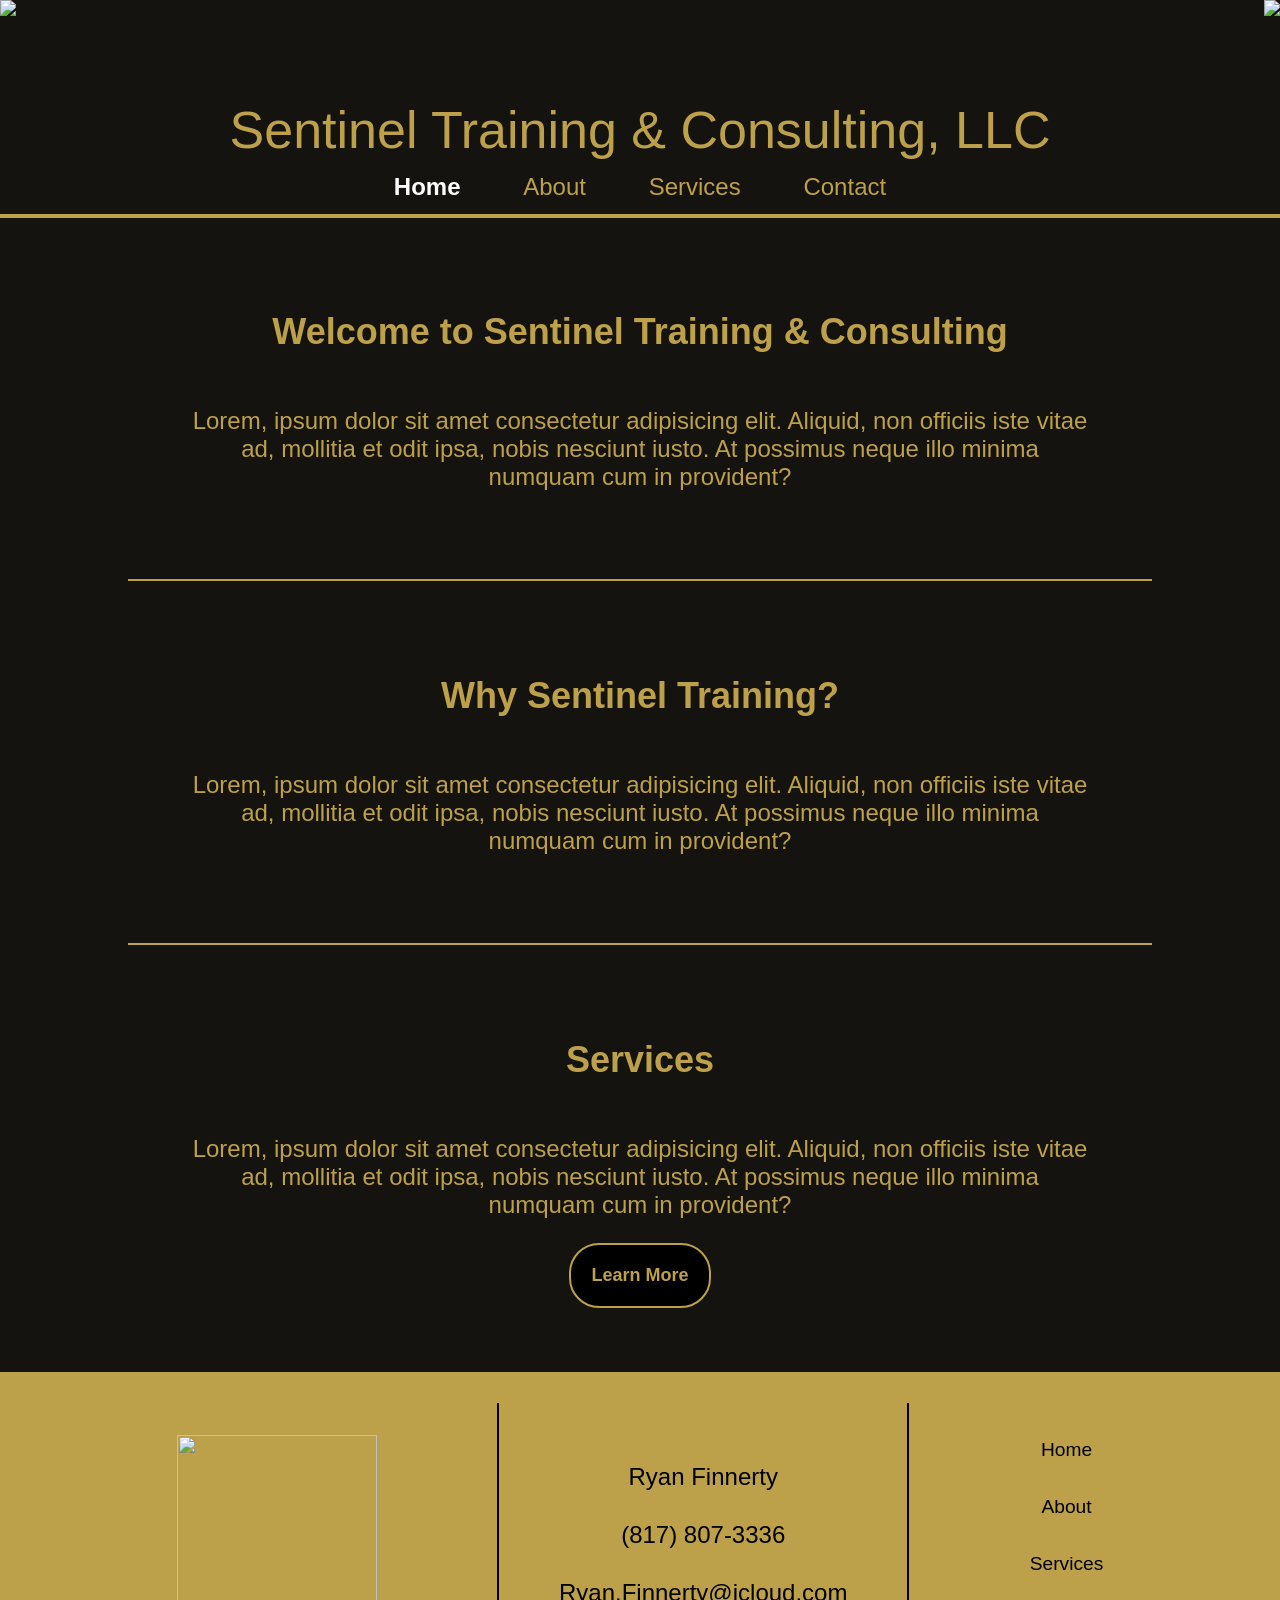
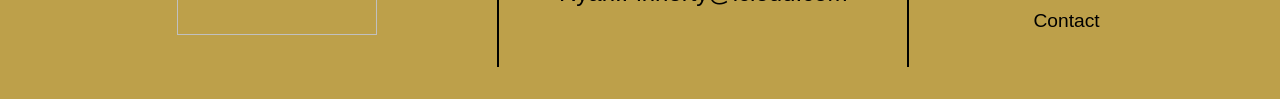
==== index.html @ 79a288c2 "Add files via upload" ====
<!DOCTYPE html>
<html lang="en">
<head>
    <meta charset="UTF-8">
    <meta name="viewport" content="width=device-width, initial-scale=1.0">
    <title>Sentinel Training & Consulting</title>
    <link rel="stylesheet" href="styles.css">

    <link rel="preconnect" href="https://fonts.googleapis.com">
    <link rel="preconnect" href="https://fonts.gstatic.com" crossorigin>
    <link href="https://fonts.googleapis.com" rel="stylesheet">
</head>
<body>
    <header>
        <div class="header-logo">
            <img src="Images/image0-removebg-preview.png" class="logo-img"  >
            <img src="Images/image0-removebg-preview(2).png" class="logo-img" >
        </div>

        <div class="titleAndLinks">
            <!-- Title of compnay on header -->
            <!-- <h1 class="companyName">Sentinel Training & Consulting, LLC</h1> -->
            <div class ="companyName">Sentinel Training & Consulting, LLC</div>

       
            <!-- links on header to each page on site -->
            <div class="header-links">
                <a href="index.html" style="color: white; font-weight: bold;">Home</a>
                <a href="About.html">About</a>
                <a href="Services.html">Services</a>
                
                <a href="Contact.html">Contact</a>
            </div>
        </div>
    </header>

    <main>
        <div class="bodyContainer">
            <div class="bodyIntro">
                <h2>Welcome to Sentinel Training & Consulting</h2>
                <p>Lorem, ipsum dolor sit amet consectetur adipisicing elit. Aliquid, 
                    non officiis iste vitae ad, mollitia et odit ipsa, nobis nesciunt iusto. At possimus neque illo minima numquam cum in provident?</p>
            </div>

            <div class="bodyTraining">
                <h2>Why Sentinel Training?</h2>
                <p>Lorem, ipsum dolor sit amet consectetur adipisicing elit. Aliquid, 
                    non officiis iste vitae ad, mollitia et odit ipsa, nobis nesciunt iusto. At possimus neque illo minima numquam cum in provident?
                </p>
                <!-- <a href="Services.html"><button class="learnButton">Learn More</button></a> -->
            </div>

            <div class="bodyConsulting">
                 <h2>Services</h2>
                <p>Lorem, ipsum dolor sit amet consectetur adipisicing elit. Aliquid, non officiis iste vitae ad, mollitia et odit ipsa, nobis nesciunt iusto. 
                    At possimus neque illo minima numquam cum in provident?
                </p>
                <a href="Services.html"><button class="learnButton">Learn More</button></a>
            </div>

        </div>
    </main>
  


    <footer>
         <img src="Images/image0-modified.png" style="width: 200px; height: 200px;">
        <div class="leftFooter">
            
            <div class="leftInfo">
                Ryan Finnerty
                <a href="tel:+8178073336" >(817) 807-3336</a>
                <a href="mailto:Ryan.Finnerty@icloud.com" target="_blank" rel="noopener noreferrer">Ryan.Finnerty@icloud.com</a>
                 <!-- <a href="mailto:example@email.com" target="_blank" rel="noopener noreferrer">Email Us</a> -->

            </div>
            
            <!-- <img src="Images/cropped_circle_image(1).png" style="width: 100px;"> -->
        </div>

   
            <div class="siteLinks">
                <!-- <h4 style="margin-bottom: 2px;">Site Links</h4> -->
                <a href="index.html" >Home</a>
                <a href="About.html" >About</a>
                <a href="Services.html" >Services</a>
                <a href="Contact.html" >Contact</a>
            </div>
        
    </footer>
</body>
</html>
---- styles.css ----
body {
    display: flex;
    flex-direction: column;
  font-family: 'Inter', sans-serif;
  background-color: rgb(20, 19, 16);
  color: rgb(189, 160, 74);
  /* Ensures the body covers the full viewport height */
  min-height: 100vh; 
  margin: 0;
}

header{
    display: flex;
    flex-direction: column;
    border-bottom: 4px solid rgb(189, 160, 74);
    background-color: rgb(20, 19, 16);
}

.header-logo{
    display: flex;
    /* outline: 2px solid yellow; */
    justify-content: space-between;
}

.logo-img{
    /* outline: 2px solid purple; */
    height: 100px;
}

.titleAndLinks{
    /* outline: 4px solid khaki; */
    display: flex;
    flex-direction: column;
}

.companyName{
    /* outline: 4px solid lime; */
    font-size: 52px;
    /* font-weight: 600; */
    display: flex;
    justify-content: center;
    align-items: flex-start;
}

.header-links{
    /* outline: 2px solid yellow; */
    display: flex;
    justify-content: center;
    gap: 5%;
    font-size: x-large;
    padding: 1%;
    text-decoration: none;
}

a{
    text-decoration: none;
    color:rgb(189, 160, 74);
}

a:hover{
    text-decoration: underline;
    text-underline-offset: 8px;
    color: white;
    /* font-weight: bold; */
}  



/* Services Page */
.servicesContainer{
    outline: 2px solid lime;
    display: flex;
    flex-direction: row;
    justify-content: space-evenly;
    
}

.serviceCard{
    background-color: white;
    width: 40%;
    height: 200px;
}

.servicesText{
    width: 50%;
    padding: 4%;
    display: flex;
    flex-direction: column;
    justify-content: center;
    align-items: flex-start;
    outline: 2px solid yellow;
    font-size: xx-large;
    
}

main{
    flex: 1; /* This makes the main content area grow and fill the space between the header and footer */
}

/* front page of website */
.bodyContainer{
    display: flex;
    flex-direction: column;
    justify-content: center;
    align-items: center;
    /* outline: 2px solid red; */
}

.bodyIntro{
    display: flex;
    flex-direction: column;
    justify-content: center;
    align-items: center;
    /* outline: 2px solid green; */
    width: 70%;
    font-size: x-large;
    text-align: center;
    padding: 5%;
}

.bodyTraining{
    display: flex;
    flex-direction: column;
    justify-content: center;
    align-items: center;
    border-top: 2px solid rgb(189, 160, 74);
    /* outline: 2px solid green; */
    width: 70%;
    font-size: x-large;
    text-align: center;
    padding: 5%;
}

.bodyConsulting{
    display: flex;
    flex-direction: column;
    justify-content: center;
    align-items: center;
    /* outline: 2px solid green; */
    border-top: 2px solid rgb(189, 160, 74);
    width: 70%;
    font-size: x-large;
    text-align: center;
    padding: 5%;
}

.learnButton{
    background-color: black;
    color: rgb(189, 160, 74);
    padding: 20px;
    border-radius: 30px;
    font-size: large;
    border: 2px solid rgb(189, 160, 74);
    font-weight: bold;
}
.learnButton:hover{
    background-color: rgb(189, 160, 74);
    color: rgb(20, 19, 16);
    cursor: pointer;
}

/* footer secition */
footer{
    margin: 0;
    display: flex;
    background-color: rgb(189, 160, 74);
    height: 250px;
    color: black;
    /* outline: 3px solid greenyellow; */
    justify-content: center;
    align-items: center;
    /* margin-top: 600px; */
    padding: 3%;
    gap: 10%;
    font-weight:500;
}
footer a{
    color: black;
}
footer a:hover{
    color:white
}


.leftInfo{
    display: flex;
    flex-direction: column;
    justify-content: center;
    align-items: center;
    /* margin: 10px; */
    gap: 30px;
    font-size: x-large;
    padding: 60px;
    border-right: 2px solid black;
    border-left: 2px solid black;
    /* border: 2px solid red; */
}


.siteLinks{
    display: flex;
    flex-direction: column;
    align-items: center;
    justify-content: center;
    font-size: larger;
    gap: 35px;
}

/* about page */
.aboutContainer{
    /* outline: 3px solid yellow;
    display: flex;
    flex-direction: column;
    
    width: 70%;
    align-items: center;
    justify-content: center; */
    
    /* text-align: center; */

    display: flex;
    flex-direction: column;
    justify-content: center;
    align-items: center;
    /* outline: 2px solid green; */
    width: 70%;
    font-size: x-large;
    text-align: center;
    padding: 5%;
}

.aboutUS{
    /* display: flex; */
    /* outline: 2px solid blue; */
    display: flex;
    flex-direction: column;
    padding: 10px;
}

.aboutBox{
    display: flex;
    /* outline: 2px solid yellow; */
    justify-content: space-between;
    padding: 15px;
}

.aboutHeader{
    text-decoration: underline;
    text-underline-offset: 8px;
}


/* contact page */
.container
{
    display: flex;
    /* outline: 2px solid green; */
    /* flex-direction: column; */
    justify-content: center;
    align-items: center;
    padding: 20px;
    /* width: 70%; */
}

.formContainer{
    /* border: 2px solid yellow; */
    display: flex;
    flex-direction: column;
    width: 40%;
    gap: 20px;
    padding: 20px;
    
}

#fname, #email{
    padding: 10px;
    border-radius: 5px;
    border: none;
    border:2px solid white;
    font-size: larger;
}
#fname:focus, #email:focus{
    border: 2px solid rgb(189, 160, 74);
    outline: none;
}

label{
    font-weight: bold;
    font-size: x-large;
    /* border: 3px solid blue; */
}

.buttonContainer{
    display: flex;
    justify-content: center;
    align-items: center;
    gap: 4%;
}

#subject{

    width: 680px;
    max-width: 680px;
    height: 200px;
    min-height: 50px;
    min-width: 680px;
    /* max-width: 1700px; */
    font-size: x-large;
    padding: 10px;
    border-radius: 5px;
}
#subject:focus{
    border: 2px solid rgb(189, 160, 74);
    outline: none;
}

.submit, .reset{
    background-color: black;
    color: rgb(189, 160, 74);
    padding: 10px;
    border-radius: 30px;
    font-size: large;
    border: 2px solid rgb(189, 160, 74);
    font-weight: bold;
    width: 120px;
}
.submit:hover{
    background-color: rgb(189, 160, 74);
    color: rgb(20, 19, 16);
    cursor: pointer;
}
.reset:hover{
    background-color: red;
    color: white;
    cursor: pointer;
    border-color: red;
}

.contactHeader{
    text-align: center;
}

/* .contactHeader{
    position: relative;
    font-size: 30px;
    z-index: 1;
    overflow: hidden;
    text-align: center;

}
.contactHeader:before, .contactHeader:after{
    position: absolute;
    top: 51%;
    overflow: hidden;
    width: 50%;
    height: 1px;
    content: '\a0';
    background-color: rgb(189, 160, 74);
    width: 100px;
}
.contactHeader::before{
    margin-left: -50%;
    text-align: right;
} */
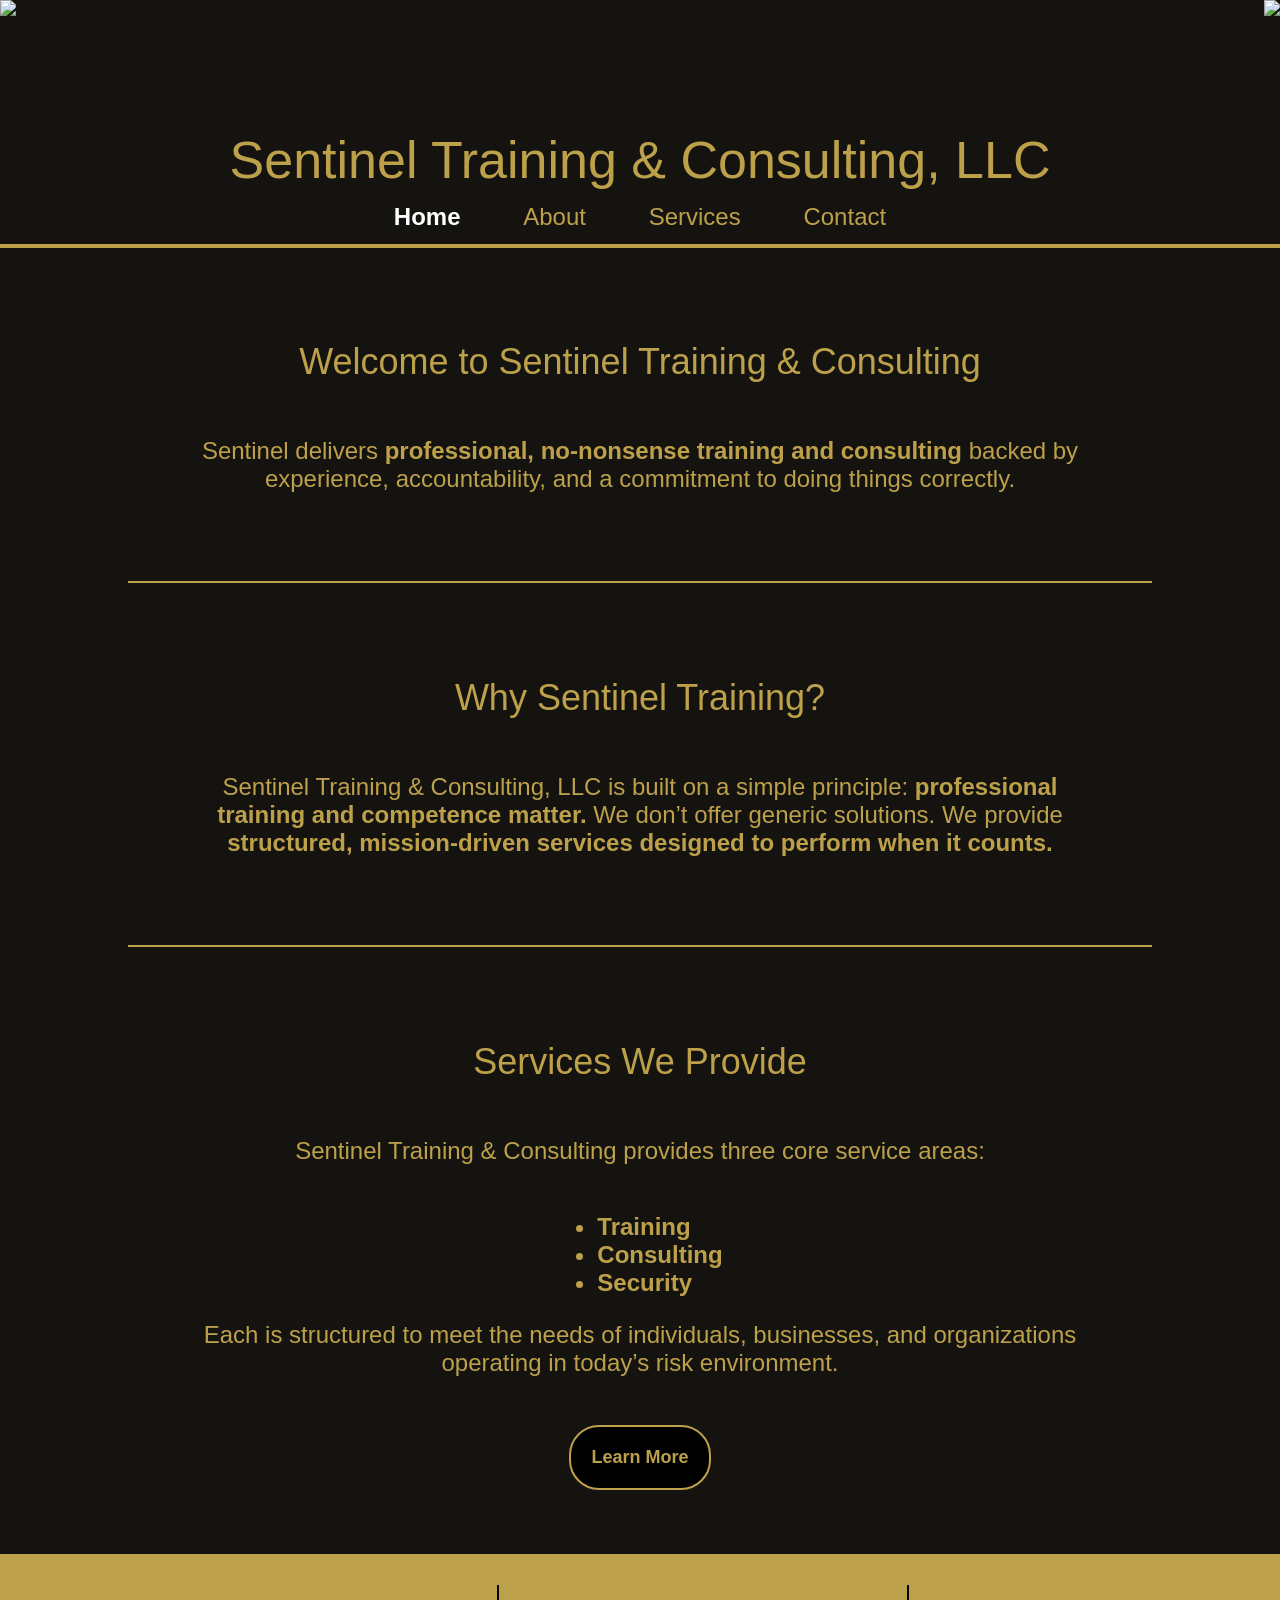
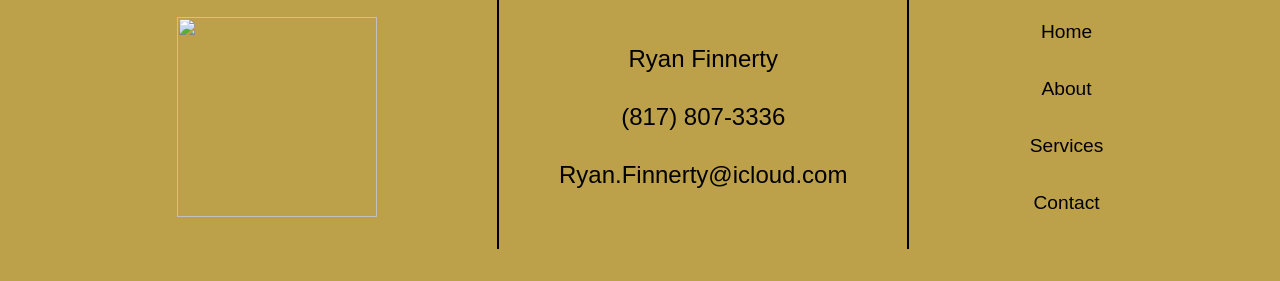
==== commit 717b4277: "Add files via upload" ====
--- a/index.html
+++ b/index.html
@@ -3,7 +3,8 @@
 <head>
     <meta charset="UTF-8">
     <meta name="viewport" content="width=device-width, initial-scale=1.0">
-    <title>Sentinel Training & Consulting</title>
+    <title>Sentinel | Home</title>
+    <link rel="icon" type="image/x-icon" href="/Images/image0-modified.png">
     <link rel="stylesheet" href="styles.css">
 
     <link rel="preconnect" href="https://fonts.googleapis.com">
@@ -38,23 +39,37 @@
         <div class="bodyContainer">
             <div class="bodyIntro">
                 <h2>Welcome to Sentinel Training & Consulting</h2>
-                <p>Lorem, ipsum dolor sit amet consectetur adipisicing elit. Aliquid, 
-                    non officiis iste vitae ad, mollitia et odit ipsa, nobis nesciunt iusto. At possimus neque illo minima numquam cum in provident?</p>
+                <p>
+                    Sentinel delivers <strong>professional, no-nonsense training and consulting</strong> backed by experience, accountability, and a commitment to doing things correctly.
+                </p>
             </div>
 
             <div class="bodyTraining">
                 <h2>Why Sentinel Training?</h2>
-                <p>Lorem, ipsum dolor sit amet consectetur adipisicing elit. Aliquid, 
-                    non officiis iste vitae ad, mollitia et odit ipsa, nobis nesciunt iusto. At possimus neque illo minima numquam cum in provident?
+                <p>
+                    Sentinel Training & Consulting, LLC is built on a simple principle: <strong>professional training and competence matter.</strong>
+                    We don’t offer generic solutions. We provide <strong>structured, mission-driven services designed to perform when it counts.</strong>
                 </p>
                 <!-- <a href="Services.html"><button class="learnButton">Learn More</button></a> -->
             </div>
 
             <div class="bodyConsulting">
-                 <h2>Services</h2>
-                <p>Lorem, ipsum dolor sit amet consectetur adipisicing elit. Aliquid, non officiis iste vitae ad, mollitia et odit ipsa, nobis nesciunt iusto. 
-                    At possimus neque illo minima numquam cum in provident?
+                 <h2>Services We Provide</h2>
+                <p>Sentinel Training & Consulting provides three core service areas: 
+                    <ul style="text-align: start;">
+                        <strong>
+                            <li>Training</li>
+                            <li>Consulting</li>
+                            <li>Security</li>
+                        </strong> 
+                    </ul>
+                    Each is structured to meet the needs of individuals, businesses, and organizations operating in today’s risk environment.
                 </p>
+                <!-- <ul>
+                    <li>Security</li>
+                    <li>Security</li>
+                    <li>Security</li>
+                </ul> -->
                 <a href="Services.html"><button class="learnButton">Learn More</button></a>
             </div>
 
--- a/styles.css
+++ b/styles.css
@@ -9,6 +9,15 @@
   margin: 0;
 }
 
+h1, h2, h3, h4, h5, h6{
+    
+    font-weight: 500;
+}
+
+label{
+    font-weight: 100;
+}
+
 header{
     display: flex;
     flex-direction: column;
@@ -24,7 +33,7 @@
 
 .logo-img{
     /* outline: 2px solid purple; */
-    height: 100px;
+    height: 130px;
 }
 
 .titleAndLinks{
@@ -67,30 +76,90 @@
 
 
 /* Services Page */
+.services-Body{
+    /* outline: 8px solid blue; */
+    display: flex;
+    flex-direction: column;
+
+}
+
+
 .servicesContainer{
-    outline: 2px solid lime;
+    /* outline: 2px solid lime; */
     display: flex;
     flex-direction: row;
-    justify-content: space-evenly;
+    justify-content: center;
+    
+    /* padding-left: 5%;
+    padding-right: 5%; */
+    /* padding: 4%; */
+    /* width: 500px; */
+    
     
 }
 
 .serviceCard{
-    background-color: white;
+    display: flex;
+    flex-direction: column;
+    /* outline: 2px solid white; */
+    /* background-color: white; */
     width: 40%;
-    height: 200px;
+    justify-content: center;
+    align-items: center;
+    font-size: xx-large;
+    /* padding-left: 4%; */
+    /* padding-right: 4%; */
+    /* height: 200px; */
+}
+
+.serviceCardSecurity{
+    display: flex;
+    flex-direction: column;
+    /* outline: 2px solid white; */
+    /* background-color: white; */
+    width: 40%;
+    justify-content: center;
+    align-items: center;
+    font-size: xx-large;
+    border-left: 2px solid rgb(189, 160, 74);
+    /* padding-left: 4%; */
+    /* padding-right: 4%; */
+    /* height: 200px; */
+}
+
+.serviceCardTraining{
+    display: flex;
+    flex-direction: column;
+    /* outline: 2px solid white; */
+    /* background-color: white; */
+    width: 40%;
+    justify-content: center;
+    align-items: center;
+    font-size: xx-large;
+    border-right: 2px solid rgb(189, 160, 74);
+    /* padding-left: 4%; */
+    /* padding-right: 4%; */
+    /* height: 200px; */
+}
+
+.serviceCard h3, .serviceCardTraining h3, .serviceCardSecurity h3{
+    text-decoration: underline;
+    text-underline-offset: 8px;
+
 }
 
 .servicesText{
-    width: 50%;
+    /* width: 50%; */
     padding: 4%;
     display: flex;
     flex-direction: column;
     justify-content: center;
-    align-items: flex-start;
-    outline: 2px solid yellow;
+    align-items: center;
+    /* outline: 2px solid yellow; */
     font-size: xx-large;
-    
+    text-align: center;
+    padding-left: 8%;
+    padding-right: 8%;
 }
 
 main{
@@ -234,7 +303,7 @@
     /* outline: 2px solid blue; */
     display: flex;
     flex-direction: column;
-    padding: 10px;
+    padding: 30px;
 }
 
 .aboutBox{
@@ -280,7 +349,8 @@
     font-size: larger;
 }
 #fname:focus, #email:focus{
-    border: 2px solid rgb(189, 160, 74);
+    /* border: 2px solid rgb(189, 160, 74); */
+    border: 2px solid rgb(80, 200, 120);
     outline: none;
 }
 
@@ -310,7 +380,8 @@
     border-radius: 5px;
 }
 #subject:focus{
-    border: 2px solid rgb(189, 160, 74);
+    /* border: 2px solid rgb(189, 160, 74); */
+    border: 2px solid rgb(80, 200, 120);
     outline: none;
 }
 
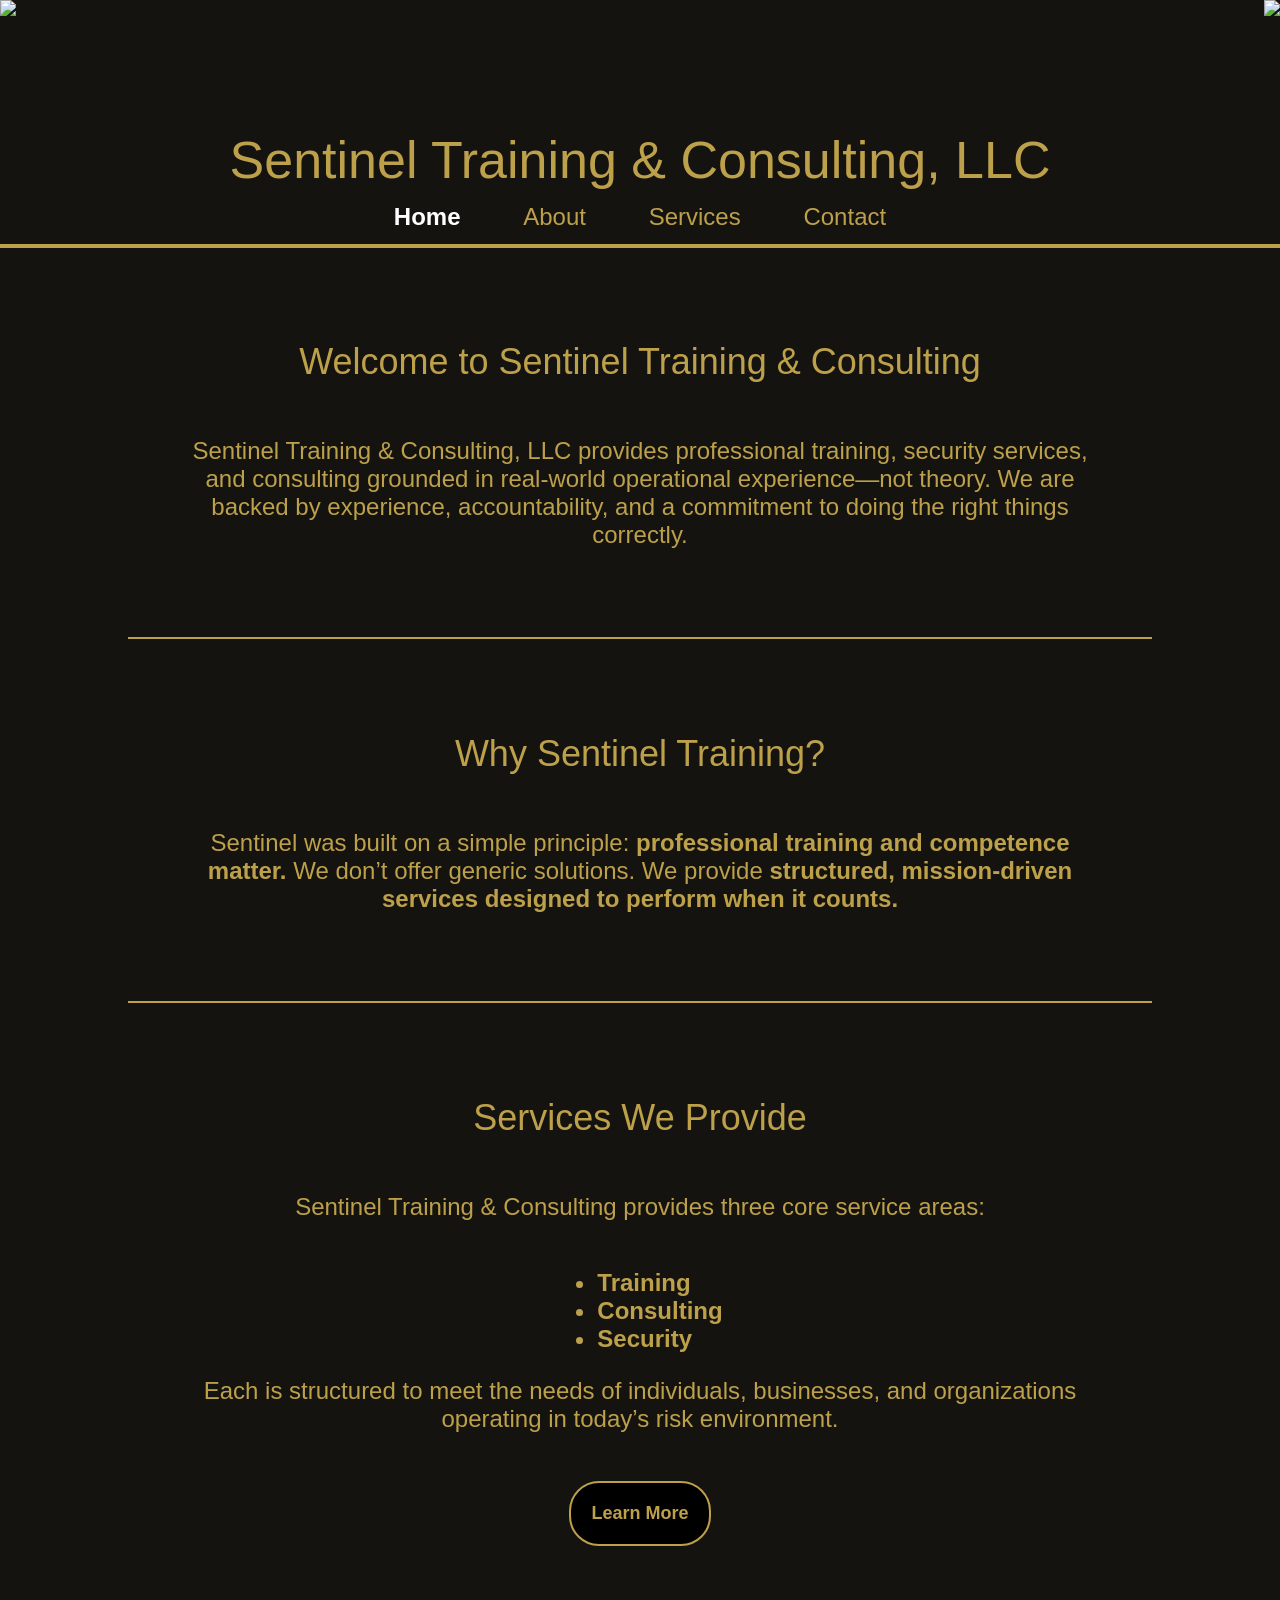
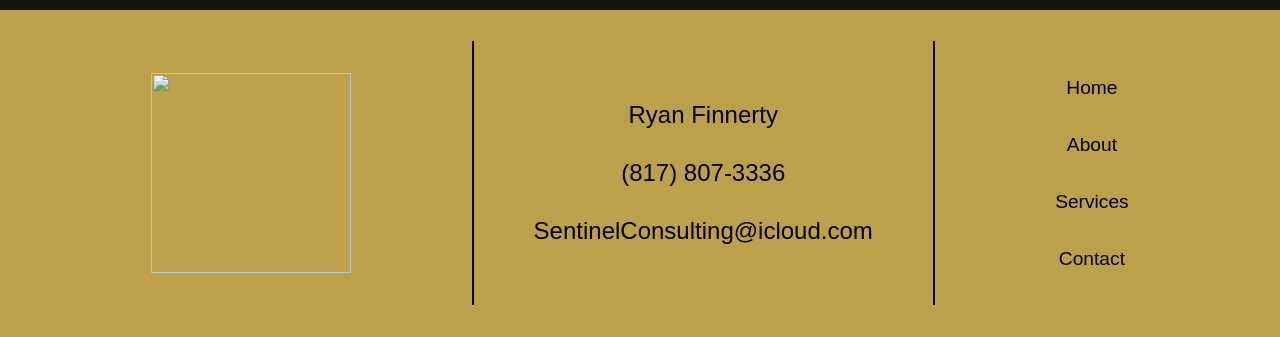
==== commit 7b50c6c1: "Add files via upload" ====
--- a/index.html
+++ b/index.html
@@ -40,14 +40,16 @@
             <div class="bodyIntro">
                 <h2>Welcome to Sentinel Training & Consulting</h2>
                 <p>
-                    Sentinel delivers <strong>professional, no-nonsense training and consulting</strong> backed by experience, accountability, and a commitment to doing things correctly.
+                    Sentinel Training & Consulting, LLC provides professional training, security services, and consulting grounded in real-world operational experience—not theory.
+                    We are backed by experience, accountability, and a commitment to doing the right things correctly.
+                    <!-- We deliver <strong>professional, no-nonsense training and services</strong> backed by experience, accountability, and a commitment to doing things correctly. -->
                 </p>
             </div>
 
             <div class="bodyTraining">
                 <h2>Why Sentinel Training?</h2>
                 <p>
-                    Sentinel Training & Consulting, LLC is built on a simple principle: <strong>professional training and competence matter.</strong>
+                    Sentinel was built on a simple principle: <strong>professional training and competence matter.</strong>
                     We don’t offer generic solutions. We provide <strong>structured, mission-driven services designed to perform when it counts.</strong>
                 </p>
                 <!-- <a href="Services.html"><button class="learnButton">Learn More</button></a> -->
@@ -85,7 +87,7 @@
             <div class="leftInfo">
                 Ryan Finnerty
                 <a href="tel:+8178073336" >(817) 807-3336</a>
-                <a href="mailto:Ryan.Finnerty@icloud.com" target="_blank" rel="noopener noreferrer">Ryan.Finnerty@icloud.com</a>
+                <a href="mailto:SentinelConsulting@icloud.com" target="_blank" rel="noopener noreferrer">SentinelConsulting@icloud.com</a>
                  <!-- <a href="mailto:example@email.com" target="_blank" rel="noopener noreferrer">Email Us</a> -->
 
             </div>
--- a/styles.css
+++ b/styles.css
@@ -112,6 +112,11 @@
     /* height: 200px; */
 }
 
+.servicesFont{
+    font-size: smaller;
+    padding: 20px;
+}
+
 .serviceCardSecurity{
     display: flex;
     flex-direction: column;
@@ -146,6 +151,12 @@
     text-decoration: underline;
     text-underline-offset: 8px;
 
+}
+
+.subList
+{
+    font-size: 27px;
+    /* outline: 2px solid blue; */
 }
 
 .servicesText{
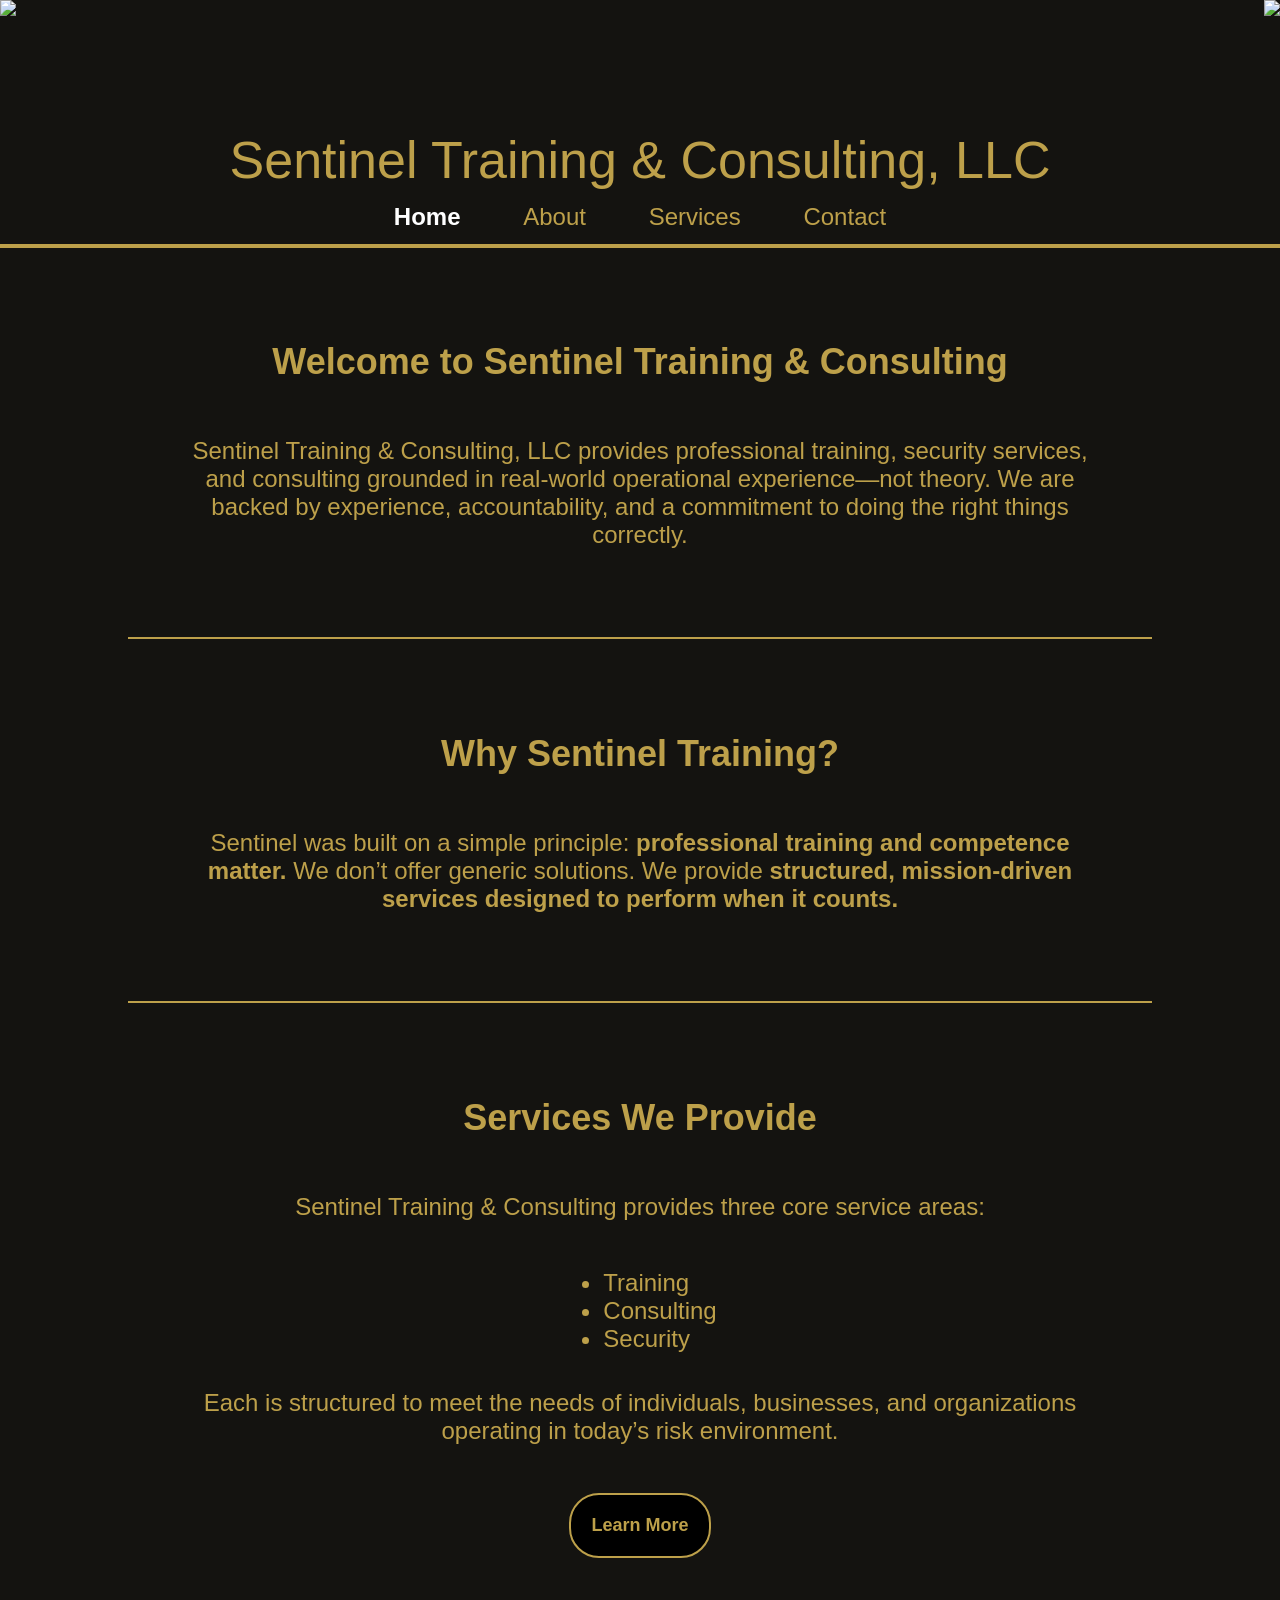
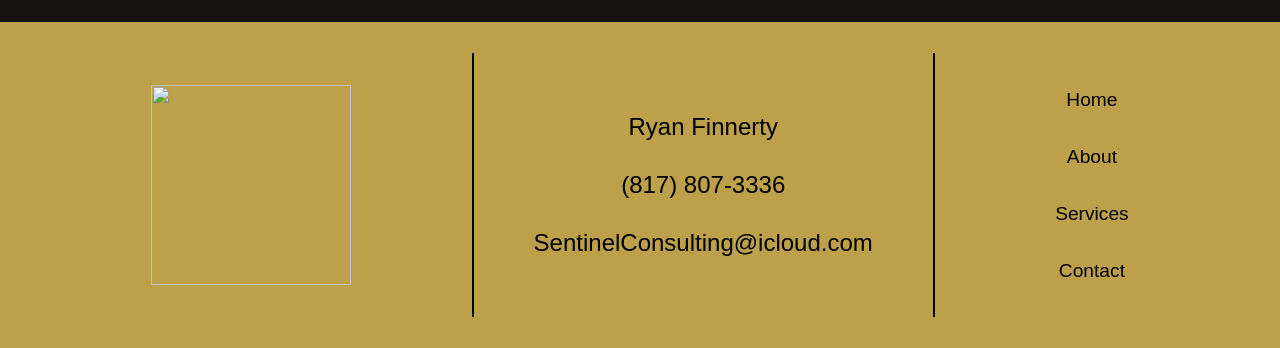
==== commit a111eef5: "Add files via upload" ====
--- a/index.html
+++ b/index.html
@@ -38,7 +38,7 @@
     <main>
         <div class="bodyContainer">
             <div class="bodyIntro">
-                <h2>Welcome to Sentinel Training & Consulting</h2>
+                <h2><strong>Welcome to Sentinel Training & Consulting</strong></h2>
                 <p>
                     Sentinel Training & Consulting, LLC provides professional training, security services, and consulting grounded in real-world operational experience—not theory.
                     We are backed by experience, accountability, and a commitment to doing the right things correctly.
@@ -47,7 +47,7 @@
             </div>
 
             <div class="bodyTraining">
-                <h2>Why Sentinel Training?</h2>
+                <h2><strong>Why Sentinel Training?</strong></h2>
                 <p>
                     Sentinel was built on a simple principle: <strong>professional training and competence matter.</strong>
                     We don’t offer generic solutions. We provide <strong>structured, mission-driven services designed to perform when it counts.</strong>
@@ -56,14 +56,14 @@
             </div>
 
             <div class="bodyConsulting">
-                 <h2>Services We Provide</h2>
+                 <h2><Strong>Services We Provide</Strong></h2>
                 <p>Sentinel Training & Consulting provides three core service areas: 
-                    <ul style="text-align: start;">
-                        <strong>
+                    <ul style="text-align: start; margin-bottom: 4%;">
+                        <!-- <strong> -->
                             <li>Training</li>
                             <li>Consulting</li>
                             <li>Security</li>
-                        </strong> 
+                        <!-- </strong>  -->
                     </ul>
                     Each is structured to meet the needs of individuals, businesses, and organizations operating in today’s risk environment.
                 </p>
--- a/styles.css
+++ b/styles.css
@@ -89,6 +89,8 @@
     display: flex;
     flex-direction: row;
     justify-content: center;
+    width: 90%;
+    margin: auto;
     
     /* padding-left: 5%;
     padding-right: 5%; */
@@ -104,7 +106,7 @@
     /* outline: 2px solid white; */
     /* background-color: white; */
     width: 40%;
-    justify-content: center;
+    justify-content: flex-start;
     align-items: center;
     font-size: xx-large;
     /* padding-left: 4%; */
@@ -123,10 +125,11 @@
     /* outline: 2px solid white; */
     /* background-color: white; */
     width: 40%;
-    justify-content: center;
+    justify-content: flex-start;
     align-items: center;
     font-size: xx-large;
     border-left: 2px solid rgb(189, 160, 74);
+
     /* padding-left: 4%; */
     /* padding-right: 4%; */
     /* height: 200px; */
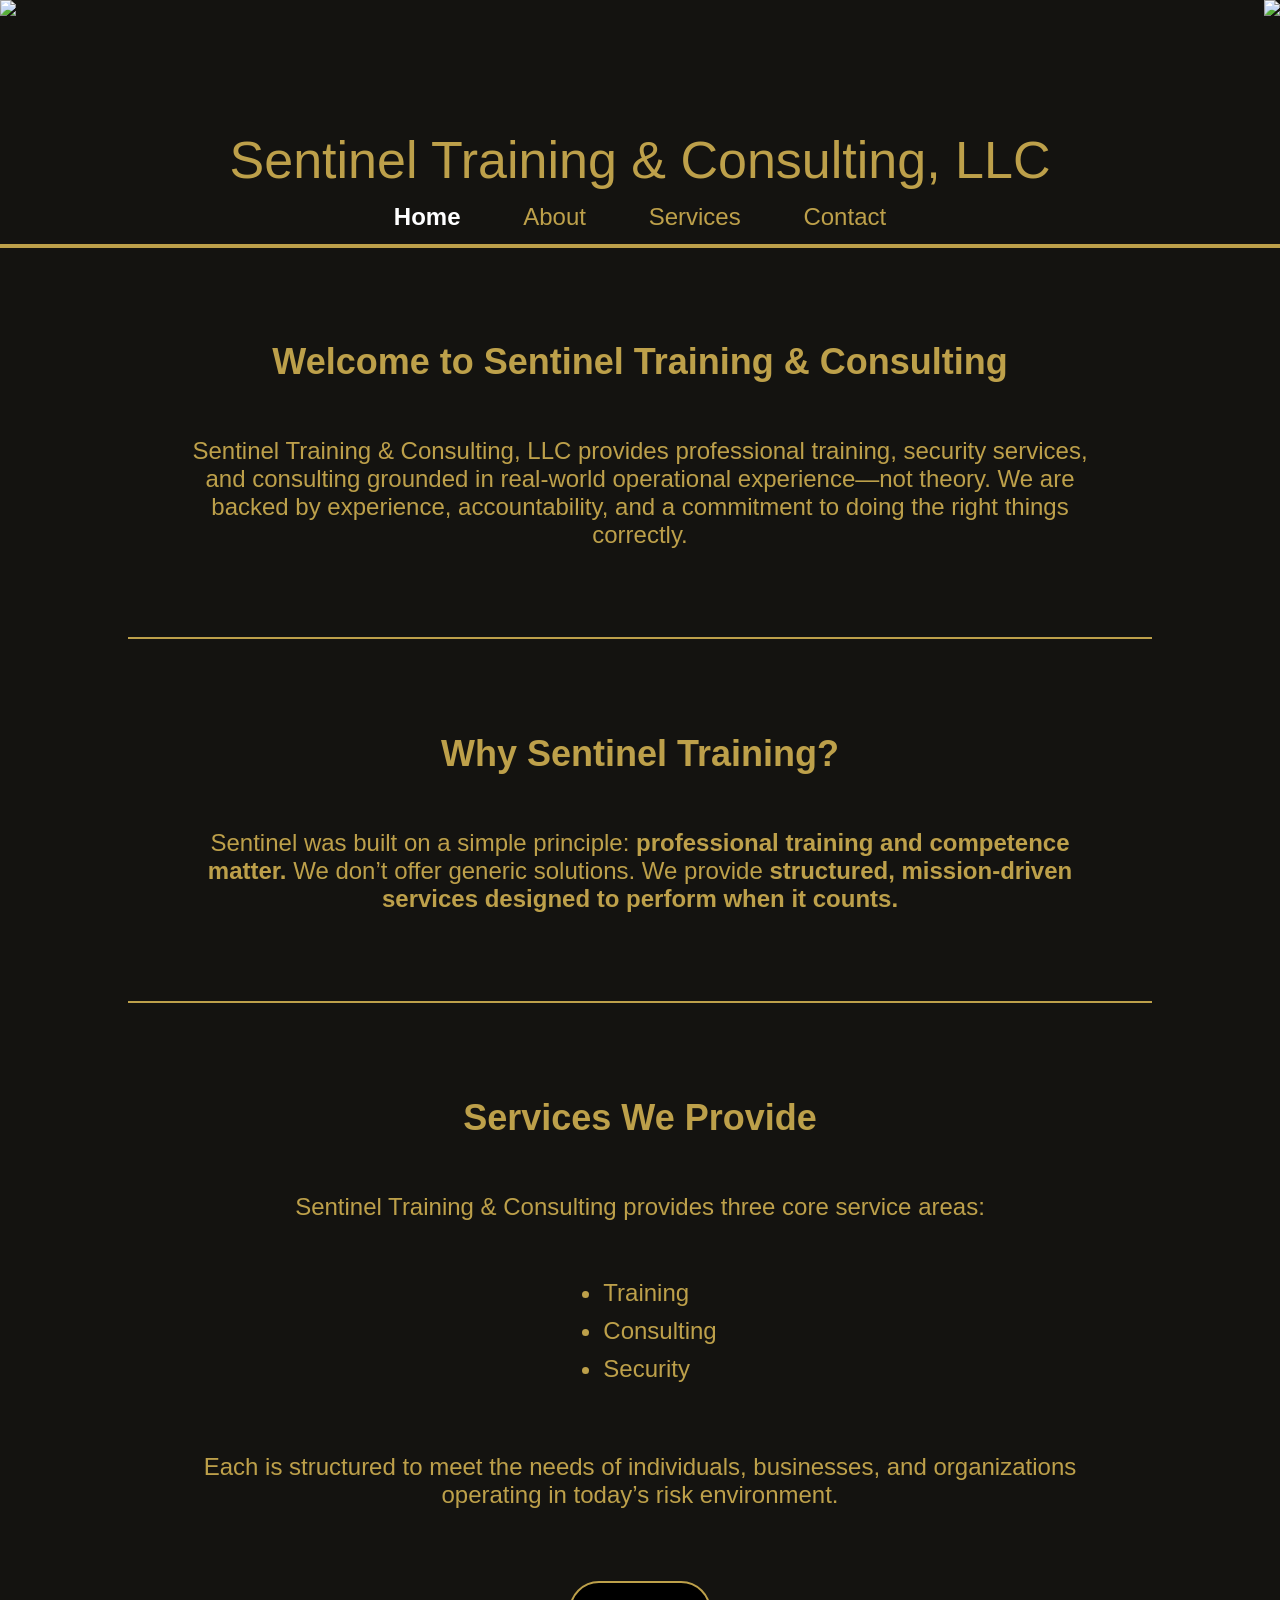
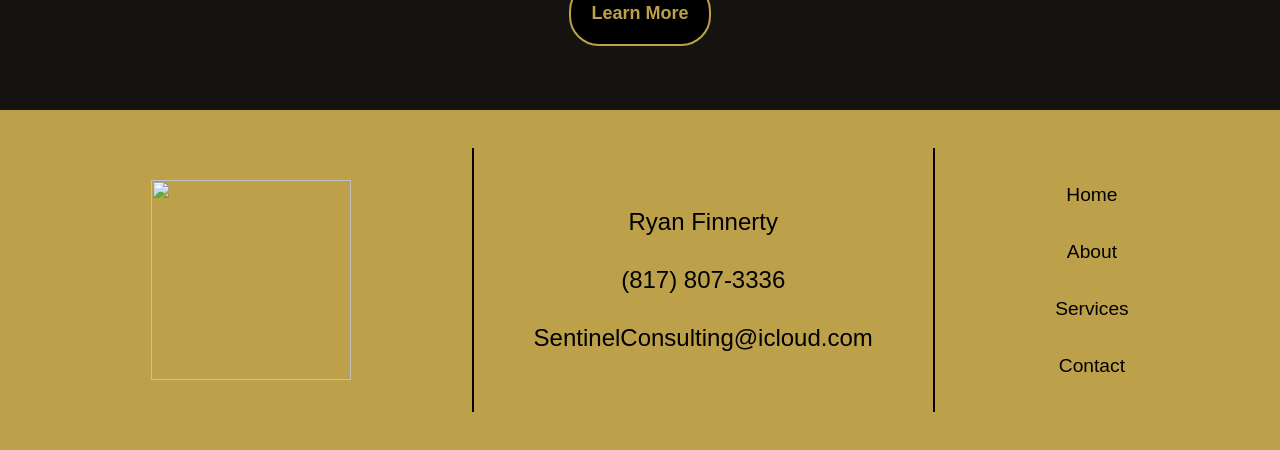
==== commit 5878e6be: "Add files via upload" ====
--- a/index.html
+++ b/index.html
@@ -65,7 +65,7 @@
                             <li>Security</li>
                         <!-- </strong>  -->
                     </ul>
-                    Each is structured to meet the needs of individuals, businesses, and organizations operating in today’s risk environment.
+                    <p>Each is structured to meet the needs of individuals, businesses, and organizations operating in today’s risk environment.</p>
                 </p>
                 <!-- <ul>
                     <li>Security</li>
@@ -81,7 +81,7 @@
 
 
     <footer>
-         <img src="Images/image0-modified.png" style="width: 200px; height: 200px;">
+         <img class="footerImg"  src="Images/image0-modified.png">
         <div class="leftFooter">
             
             <div class="leftInfo">
--- a/styles.css
+++ b/styles.css
@@ -201,6 +201,11 @@
     padding: 5%;
 }
 
+li{
+    /* outline: 2px solid yellow; */
+    margin: 10px 0;
+}
+
 .bodyTraining{
     display: flex;
     flex-direction: column;
@@ -247,7 +252,7 @@
     margin: 0;
     display: flex;
     background-color: rgb(189, 160, 74);
-    height: 250px;
+    /* height: 250px; */
     color: black;
     /* outline: 3px solid greenyellow; */
     justify-content: center;
@@ -257,6 +262,11 @@
     gap: 10%;
     font-weight:500;
 }
+.footerImg{
+    width: 200px;
+    height: 200px;
+}
+
 footer a{
     color: black;
 }
@@ -447,3 +457,343 @@
     margin-left: -50%;
     text-align: right;
 } */
+
+
+/* Responsive */
+ /* footer responsive */
+  @media (max-width: 1100px) {
+    .footerImg{
+        width: 180px;
+        height: 180px;
+    }
+
+    .leftInfo{
+        gap: 25px;
+    font-size: large;
+    }
+
+    .siteLinks{
+        font-size: large;
+        gap: 30px;
+    }
+
+  }
+
+
+@media (max-width: 950px) {
+  .companyName{
+    font-size: 40px;
+  }
+
+  .header-links a{
+    font-size: large;
+  }
+
+  .bodyIntro h2{
+    font-size: 27px;
+  }
+
+  .bodyIntro p{
+    font-size: 22px;
+  }
+
+  .logo-img{
+    height: 120px;
+  }
+
+  .bodyTraining h2{
+    font-size: 27px;
+  }
+
+  .bodyTraining p{
+    font-size: 22px;
+  }
+
+  .bodyConsulting h2{
+    font-size: 27px;
+  }
+
+  .bodyConsulting p{
+    font-size: 22px;
+  }
+
+  li{
+    font-size: 22px;
+  }
+
+  .footerImg{
+    width: 150px;
+    height: 150px;
+  }
+
+    .leftInfo{
+        gap: 20px;
+    font-size: large;
+    }
+
+    .siteLinks{
+        font-size: medium;
+        gap: 25px;
+    }
+}
+
+@media (max-width: 850px){
+     .footerImg{
+    width: 125px;
+    height: 125px;
+  }
+
+    .leftInfo{
+        gap: 18px;
+    font-size: large;
+    }
+
+    .siteLinks{
+        font-size: medium;
+        gap: 20px;
+    }
+}
+
+@media (max-width: 830px){
+footer{
+    flex-direction: column;
+}
+
+.leftInfo{
+    border-right: none;
+    border-bottom: 2px solid black;
+}
+
+.siteLinks{
+    /* margin-top: 50px; */
+    padding: 50px;
+}
+
+.footerImg{
+    display: none;
+}
+
+.leftInfo{
+    border-left: none;
+}
+
+     .footerImg{
+    width: 125px;
+    height: 125px;
+  }
+
+    .leftInfo{
+        gap: 18px;
+    font-size: larger;
+    }
+
+    .siteLinks{
+        font-size: large;
+        gap: 20px;
+    }
+}
+
+@media (max-width: 750px) {
+  .companyName{
+    font-size: 30px;
+  }
+
+  .header-links a{
+    font-size: large;
+  }
+
+    .bodyIntro h2{
+    font-size: 24px;
+  }
+
+  .bodyIntro p{
+    font-size: 20px;
+  }
+
+  .bodyTraining h2{
+    font-size: 24px;
+  }
+
+  .bodyTraining p{
+    font-size: 20px;
+  }
+
+  .bodyConsulting h2{
+    font-size: 24px;
+  }
+
+  .bodyConsulting p{
+    font-size: 20px;
+  }
+
+   li{
+    font-size: 20px;
+  }
+
+  .logo-img{
+    height: 105px;
+  }
+}
+
+@media (max-width: 545px) {
+  .companyName{
+    font-size: 25px;
+  }
+
+  .header-links a{
+    font-size: medium;
+    
+  }
+
+  .logo-img{
+    height: 90px;
+  }
+
+    .bodyIntro h2{
+    font-size: 24px;
+  }
+
+  .bodyIntro p{
+    font-size: 20px;
+  }
+
+  .bodyTraining h2{
+    font-size: 24px;
+  }
+
+  .bodyTraining p{
+    font-size: 20px;
+  }
+
+  .bodyConsulting h2{
+    font-size: 24px;
+  }
+
+  .bodyConsulting p{
+    font-size: 20px;
+  }
+
+  .learnButton{
+    padding: 18px;
+    font-size: medium;
+  }
+
+   li{
+    font-size: 20px;
+  }
+}
+
+@media (max-width: 445px) {
+  .companyName{
+    font-size: 20px;
+  }
+
+  .header-links a{
+    font-size: medium;
+  }
+
+  .logo-img{
+    height: 90px;
+  }
+
+    .bodyIntro h2{
+    font-size: 18px;
+  }
+
+  .bodyIntro p{
+    font-size: 18px;
+    text-align: start;
+  }
+
+  .bodyTraining h2{
+    font-size: 18px;
+  }
+
+  .bodyTraining p{
+    font-size: 18px;
+    text-align: start;
+  }
+
+  .bodyConsulting h2{
+    font-size: 18px;
+  }
+
+  .bodyConsulting p{
+    font-size: 18px;
+    text-align: start;
+  }
+
+  .learnButton{
+    padding: 16px;
+    font-size: medium;
+  }
+
+   li{
+    font-size: 18px;
+  }
+
+   .leftInfo{
+        gap: 18px;
+        font-size: large;
+        
+    }
+
+
+
+    .siteLinks{
+        font-size: medium;
+        gap: 20px;
+        padding: 30px;
+    }
+  
+}
+
+@media (max-width: 355px) {
+  .companyName{
+    font-size: 16px;
+  }
+
+  .header-links a{
+    font-size: small;
+  }
+
+  .logo-img{
+    height: 70px;
+  }
+
+    .bodyIntro h2{
+    font-size: 16px;
+  }
+
+  .bodyIntro p{
+    font-size: 16px;
+    text-align: start;
+  }
+
+  .bodyTraining h2{
+    font-size: 16px;
+  }
+
+  .bodyTraining p{
+    font-size: 16px;
+    text-align: start;
+  }
+
+  .bodyConsulting h2{
+    font-size: 16px;
+  }
+
+  .bodyConsulting p{
+    font-size: 16px;
+    text-align: start;
+  }
+
+  .learnButton{
+    padding: 16px;
+    font-size: medium;
+  }
+
+   li{
+    font-size: 16px;
+  }
+}
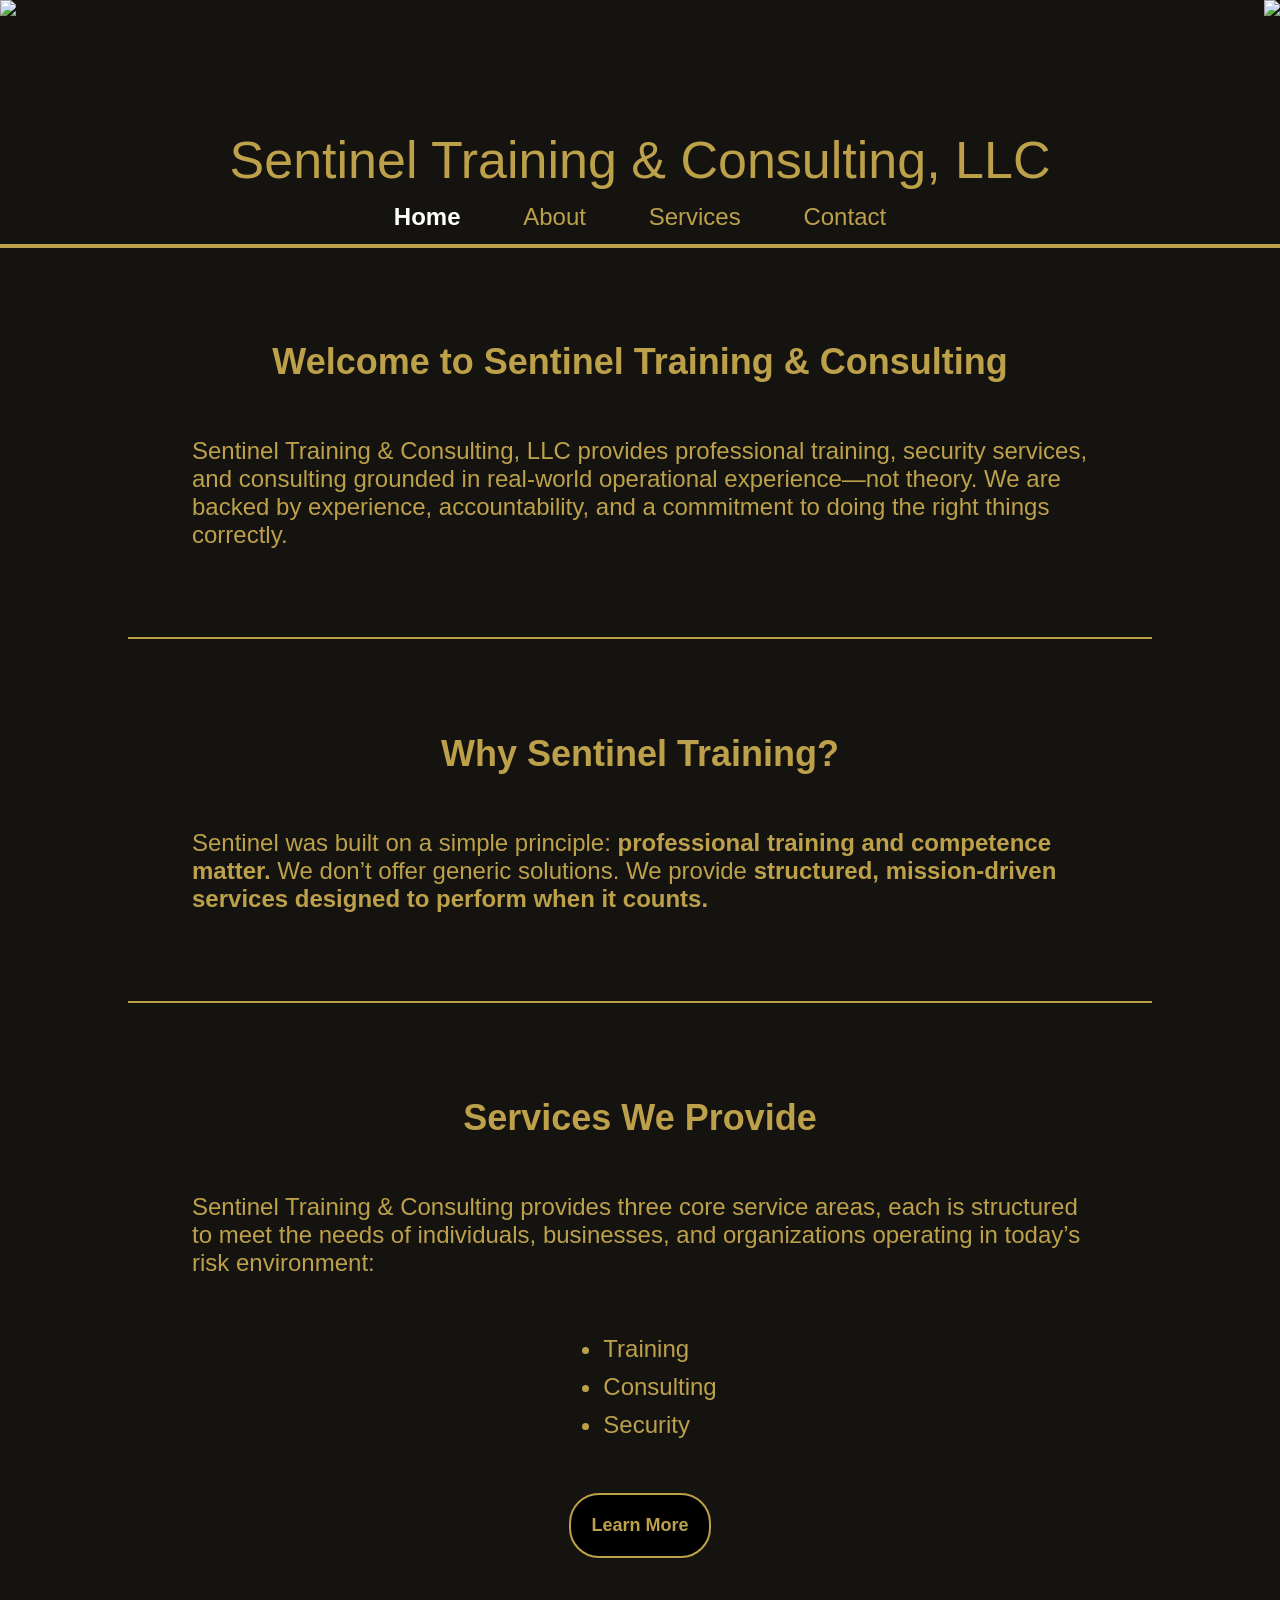
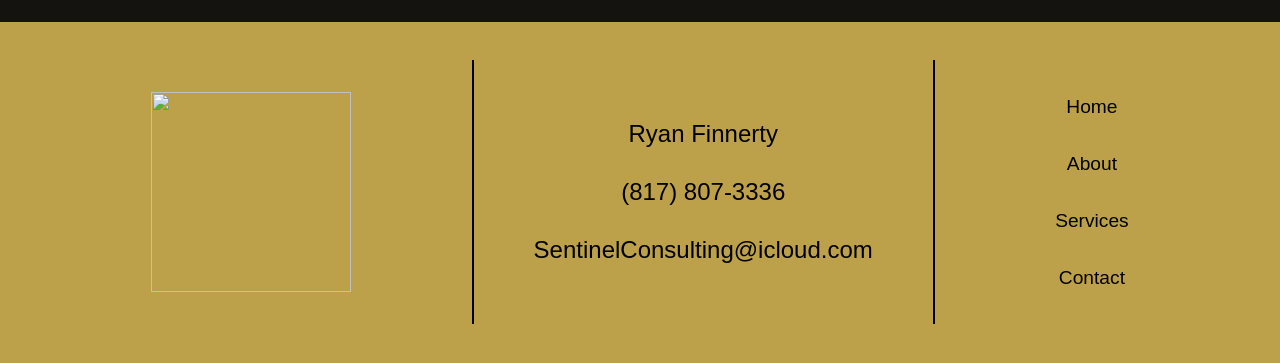
==== commit 930530a4: "Add files via upload" ====
--- a/index.html
+++ b/index.html
@@ -57,24 +57,19 @@
 
             <div class="bodyConsulting">
                  <h2><Strong>Services We Provide</Strong></h2>
-                <p>Sentinel Training & Consulting provides three core service areas: 
-                    <ul style="text-align: start; margin-bottom: 4%;">
+                <p>Sentinel Training & Consulting provides three core service areas, each is structured to meet the needs of individuals, businesses, and organizations operating in today’s risk environment:</p>
+                    <ul style="text-align: start;">
                         <!-- <strong> -->
-                            <li>Training</li>
-                            <li>Consulting</li>
-                            <li>Security</li>
+                            <div class="homeList">
+                                <li>Training</li>
+                                <li>Consulting</li>
+                                <li>Security</li>
+                            </div>
                         <!-- </strong>  -->
                     </ul>
-                    <p>Each is structured to meet the needs of individuals, businesses, and organizations operating in today’s risk environment.</p>
-                </p>
-                <!-- <ul>
-                    <li>Security</li>
-                    <li>Security</li>
-                    <li>Security</li>
-                </ul> -->
+                    <!-- <p>Each is structured to meet the needs of individuals, businesses, and organizations operating in today’s risk environment.</p> --> 
                 <a href="Services.html"><button class="learnButton">Learn More</button></a>
             </div>
-
         </div>
     </main>
   
--- a/styles.css
+++ b/styles.css
@@ -89,6 +89,7 @@
     display: flex;
     flex-direction: row;
     justify-content: center;
+    /* align-items: center; */
     width: 90%;
     margin: auto;
     
@@ -197,8 +198,9 @@
     /* outline: 2px solid green; */
     width: 70%;
     font-size: x-large;
-    text-align: center;
+    text-align: start;
     padding: 5%;
+    
 }
 
 li{
@@ -215,7 +217,7 @@
     /* outline: 2px solid green; */
     width: 70%;
     font-size: x-large;
-    text-align: center;
+    text-align: start;
     padding: 5%;
 }
 
@@ -228,7 +230,7 @@
     border-top: 2px solid rgb(189, 160, 74);
     width: 70%;
     font-size: x-large;
-    text-align: center;
+    text-align: start;
     padding: 5%;
 }
 
@@ -240,7 +242,10 @@
     font-size: large;
     border: 2px solid rgb(189, 160, 74);
     font-weight: bold;
-}
+    margin-top: 20px;
+    /* margin-right: 550px; */
+}
+
 .learnButton:hover{
     background-color: rgb(189, 160, 74);
     color: rgb(20, 19, 16);
@@ -322,6 +327,12 @@
     padding: 5%;
 }
 
+.aboutLogoPic{
+  /* outline: 2px solid blue; */
+  width: 500px;
+  height: auto;
+}
+
 .aboutUS{
     /* display: flex; */
     /* outline: 2px solid blue; */
@@ -335,6 +346,7 @@
     /* outline: 2px solid yellow; */
     justify-content: space-between;
     padding: 15px;
+    width: 100%;
 }
 
 .aboutHeader{
@@ -366,6 +378,7 @@
 }
 
 #fname, #email{
+    width: 650px;
     padding: 10px;
     border-radius: 5px;
     border: none;
@@ -374,7 +387,8 @@
 }
 #fname:focus, #email:focus{
     /* border: 2px solid rgb(189, 160, 74); */
-    border: 2px solid rgb(80, 200, 120);
+    /* border: 2px solid rgb(80, 200, 120); */
+    border: 2px solid rgb(189, 160, 74);
     outline: none;
 }
 
@@ -393,19 +407,24 @@
 
 #subject{
 
-    width: 680px;
-    max-width: 680px;
-    height: 200px;
-    min-height: 50px;
-    min-width: 680px;
+    /* width: 10%; */
+    /* max-width: 680px; */
+    /* height: 200px; */
+    resize: vertical; 
+    width: 650px;
+    min-height: 150px;
+    /* min-width: 670px; */
+    /* max-width: 620px; */
     /* max-width: 1700px; */
     font-size: x-large;
     padding: 10px;
     border-radius: 5px;
+    /* margin: auto; */
 }
 #subject:focus{
     /* border: 2px solid rgb(189, 160, 74); */
-    border: 2px solid rgb(80, 200, 120);
+    /* border: 2px solid rgb(80, 200, 120); */
+    border: 2px solid rgb(189, 160, 74);
     outline: none;
 }
 
@@ -433,7 +452,14 @@
 
 .contactHeader{
     text-align: center;
-}
+    /* outline: 2px solid blue; */
+    width: 60%;
+    margin: auto;
+    padding: 15px;
+}
+
+  
+
 
 /* .contactHeader{
     position: relative;
@@ -460,6 +486,181 @@
 
 
 /* Responsive */
+/* about us page */
+ @media (max-width: 1650px) {
+    .aboutLogoPic{
+      width: 420px;
+      height: 420px;
+    }
+
+    /* .servList li{
+      font-size: large;
+      margin: none;
+      padding: none;
+    } */
+  }
+
+  @media (max-width: 1250px) {
+    .aboutLogoPic{
+      width: 400px;
+      height: 400px;
+      margin: auto;
+    }
+
+    .aboutBox{
+      flex-direction: column-reverse;
+    }
+
+    .homeList li{
+      /* border: 2px solid greenyellow; */
+      font-size: x-large;
+    }
+
+
+    .formContainer{
+      justify-content: center;
+      align-items: center;
+      /* border: 2px solid greenyellow; */
+    }
+
+   #fname, #email{
+    width: 500px;
+   }
+   #subject{
+    width: 500px;
+   }
+
+   /* services page */
+   .servicesFont{
+    font-size: large;
+   }
+
+   .headerService{
+    font-size: x-large;
+   }
+
+   .servicesText{
+    font-size: large;
+   }
+
+   .serviceCard, .servicesContainer{
+    /* border: 2px solid yellow; */
+    /* font-size: small; */
+   }
+   li{
+    font-size: large;
+   }
+  }
+
+   @media (max-width: 900px) {
+    .contactHeader{
+      font-size: larger;
+    }
+  }
+
+  @media (max-width: 630px) 
+  {
+     #fname, #email
+     {
+      width: 400px;
+    }
+   #subject
+    {
+      width: 400px;
+      
+    }
+    label{
+      font-size: large;
+    }
+
+    .homeList li{
+      /* border: 2px solid greenyellow; */
+      font-size: large;
+    }
+    
+  }
+
+  @media (max-width: 500px) 
+  {
+    .aboutLogoPic{
+      width: 320px;
+      height: 320px;
+      margin: auto;
+    }
+    .aboutHeader{
+      font-size: larger;
+    }
+
+    .aboutContainer
+    {
+      font-size: large;
+    }
+
+    /* .aboutUS p{
+      outline: 2px solid yellow;
+      width: 80%;
+    } */
+
+    #fname, #email
+     {
+      width: 350px;
+    }
+   #subject
+    {
+      width: 350px;
+      
+    }
+    label{
+      font-size: medium;
+    }
+  }
+
+   @media (max-width: 440px) 
+  {
+    .aboutLogoPic{
+      width: 250px;
+      height: auto;
+      margin: auto;
+    }
+  }
+
+   @media (max-width: 425px) 
+  {
+      #fname, #email
+     {
+      width: 280px;
+    }
+   #subject
+    {
+      width: 280px;
+      
+    }
+    label{
+      font-size: medium;
+    }
+  }
+
+  @media (max-width: 400px) 
+  {
+    .aboutPara{
+      /* outline: 2px solid yellow; */
+      /* width: 70%; */
+      /* margin: auto; */
+    }
+  }
+
+  @media (max-width: 400px) {
+    .contactHeader{
+      font-size: large;
+    }
+
+    .aboutfounder{
+      width: 300px;
+    }
+  }
+
+
+
  /* footer responsive */
   @media (max-width: 1100px) {
     .footerImg{
@@ -521,6 +722,10 @@
     font-size: 22px;
   }
 
+  .subList{
+    font-size: small;
+  }
+
   .footerImg{
     width: 150px;
     height: 150px;
@@ -535,6 +740,20 @@
         font-size: medium;
         gap: 25px;
     }
+
+    /* service page  */
+    .serviceHeader{
+      /* border: 2px solid yellow; */
+      font-size: xx-large;
+    }
+
+    .servicePara{
+      font-size: x-large;
+    }
+
+    .servicesText li{
+    font-size: large;
+   }
 }
 
 @media (max-width: 850px){
@@ -633,6 +852,24 @@
   .logo-img{
     height: 105px;
   }
+
+  .servicesContainer{
+      flex-direction: column;
+      align-items: center;
+    }
+
+    .servicesText{
+      text-align: start;
+    }
+
+  .serviceCardTraining, .serviceCard, .serviceCardSecurity
+  {
+    width: 80%;
+    border: none;
+  }
+  .serviceCardTraining, .serviceCard, .serviceCardSecurity{
+    border-bottom: 2px solid rgb(189, 160, 74);
+  }
 }
 
 @media (max-width: 545px) {
@@ -645,6 +882,10 @@
     
   }
 
+  .header-links{
+    padding: 20px;
+  }
+
   .logo-img{
     height: 90px;
   }
@@ -681,6 +922,16 @@
    li{
     font-size: 20px;
   }
+
+    /* service page  */
+    .serviceHeader{
+      /* border: 2px solid yellow; */
+      font-size: x-large;
+    }
+
+    .servicePara{
+      font-size: large;
+    }
 }
 
 @media (max-width: 445px) {
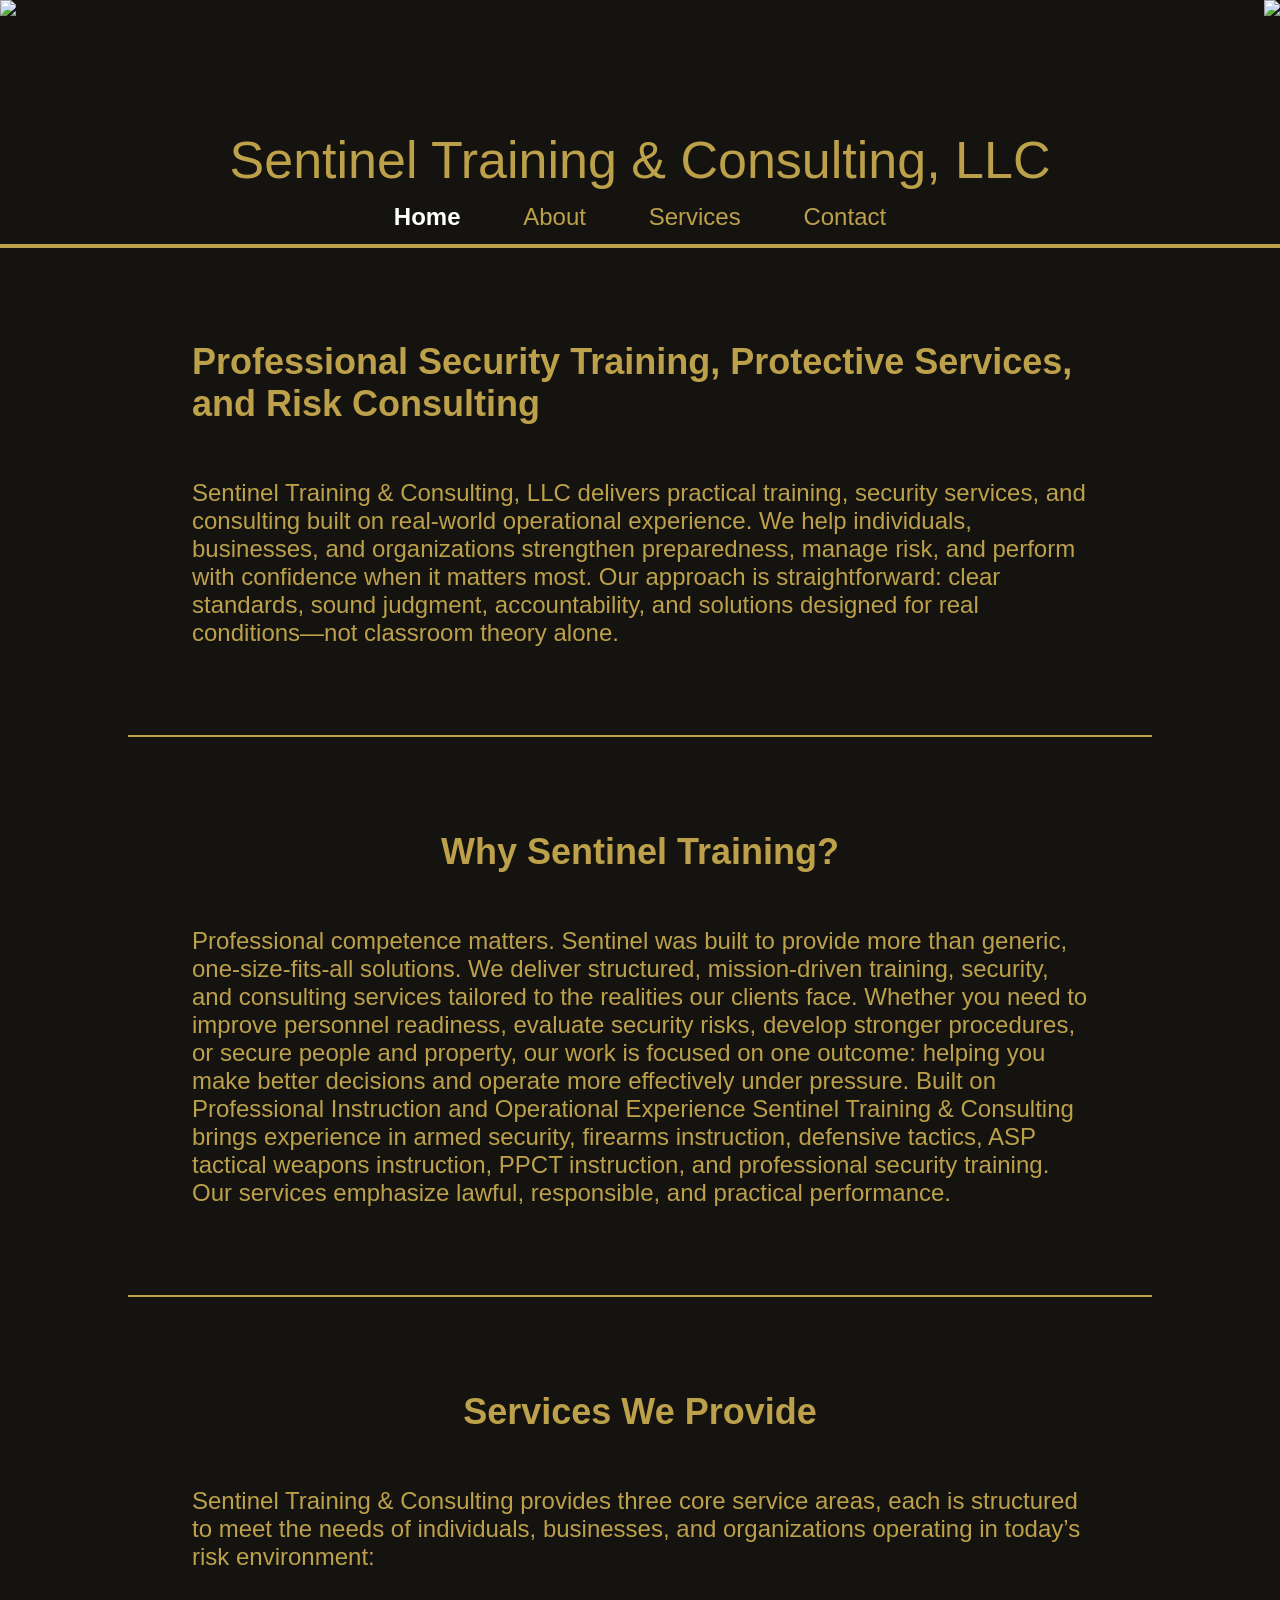
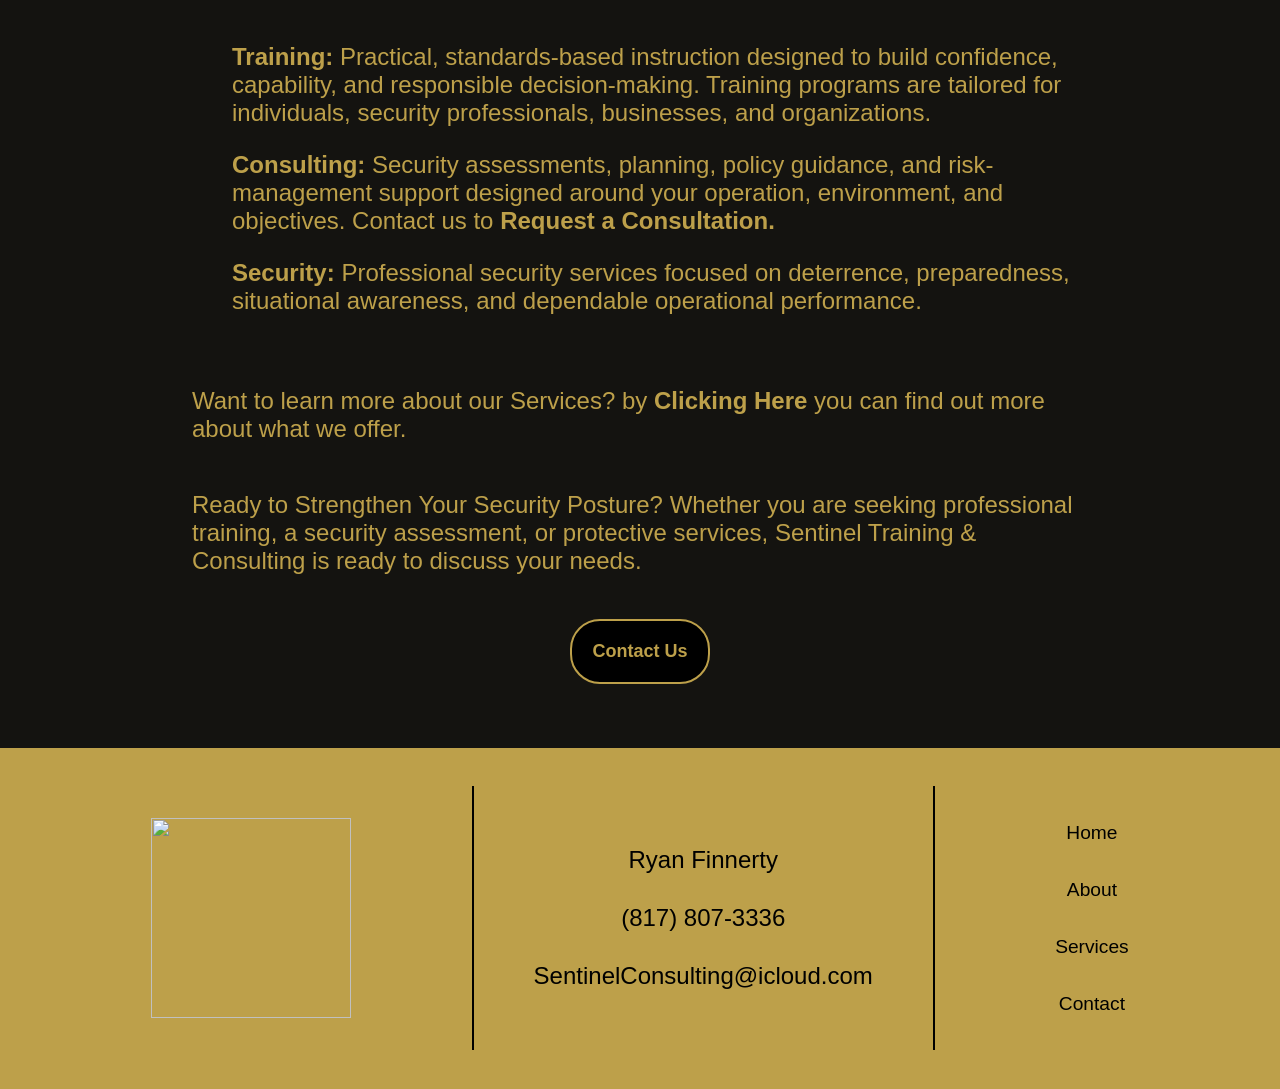
==== commit c97e654e: "Add files via upload" ====
--- a/index.html
+++ b/index.html
@@ -38,10 +38,13 @@
     <main>
         <div class="bodyContainer">
             <div class="bodyIntro">
-                <h2><strong>Welcome to Sentinel Training & Consulting</strong></h2>
+                <h2><strong>Professional Security Training, Protective Services, and Risk Consulting</strong></h2>
                 <p>
-                    Sentinel Training & Consulting, LLC provides professional training, security services, and consulting grounded in real-world operational experience—not theory.
-                    We are backed by experience, accountability, and a commitment to doing the right things correctly.
+                    Sentinel Training & Consulting, LLC delivers practical training, security services, and consulting built on real-world operational experience. 
+                    We help individuals, businesses, and organizations strengthen preparedness, manage risk, and perform with confidence when it matters most. 
+                    Our approach is straightforward: clear standards, sound judgment, accountability, and solutions designed for real conditions—not classroom theory alone. 
+                    <!-- Sentinel Training & Consulting, LLC provides professional training, security services, and consulting grounded in real-world operational experience—not theory.
+                    We are backed by experience, accountability, and a commitment to doing the right things correctly. -->
                     <!-- We deliver <strong>professional, no-nonsense training and services</strong> backed by experience, accountability, and a commitment to doing things correctly. -->
                 </p>
             </div>
@@ -49,8 +52,12 @@
             <div class="bodyTraining">
                 <h2><strong>Why Sentinel Training?</strong></h2>
                 <p>
-                    Sentinel was built on a simple principle: <strong>professional training and competence matter.</strong>
-                    We don’t offer generic solutions. We provide <strong>structured, mission-driven services designed to perform when it counts.</strong>
+                    <!-- Sentinel was built on a simple principle: <strong>professional training and competence matter.</strong>
+                    We don’t offer generic solutions. We provide <strong>structured, mission-driven services designed to perform when it counts.</strong> -->
+                    Professional competence matters. Sentinel was built to provide more than generic, one-size-fits-all solutions. We deliver structured, mission-driven training, security, and consulting services 
+                    tailored to the realities our clients face. Whether you need to improve personnel readiness, evaluate security risks, develop stronger procedures, or secure people and property, our work is focused 
+                    on one outcome: helping you make better decisions and operate more effectively under pressure. Built on Professional Instruction and Operational Experience Sentinel Training & Consulting brings experience 
+                    in armed security, firearms instruction, defensive tactics, ASP tactical weapons instruction, PPCT instruction, and professional security training. Our services emphasize lawful, responsible, and practical performance.
                 </p>
                 <!-- <a href="Services.html"><button class="learnButton">Learn More</button></a> -->
             </div>
@@ -60,15 +67,33 @@
                 <p>Sentinel Training & Consulting provides three core service areas, each is structured to meet the needs of individuals, businesses, and organizations operating in today’s risk environment:</p>
                     <ul style="text-align: start;">
                         <!-- <strong> -->
-                            <div class="homeList">
+                            <!-- <div class="homeList">
                                 <li>Training</li>
                                 <li>Consulting</li>
                                 <li>Security</li>
-                            </div>
+                            </div> -->
                         <!-- </strong>  -->
+
+                        <p>
+                            <strong>Training: </strong>Practical, standards-based instruction designed to build confidence, capability, and responsible decision-making. Training programs are tailored for individuals, security professionals, businesses, and organizations.
+                        </p>
+                        <p>
+                            <strong>Consulting: </strong>Security assessments, planning, policy guidance, and risk-management support designed around your operation, environment, and objectives. 
+                            Contact us to <strong><a href="Contact.html">Request a Consultation.</a></strong>
+                        </p>
+                        <p>
+                            <strong>Security: </strong>Professional security services focused on deterrence, preparedness, situational awareness, and dependable operational performance.
+                        </p>   
+                        <!-- <a href="Services.html" style="margin: auto;"><button class="learnButton">Learn More</button></a> -->
+                         <!-- <p>Learn more about our Services by <strong><a href="Services.html">Clicking Here</a></strong></p> -->
                     </ul>
+                    <p>Want to learn more about our Services? by <strong><a href="Services.html">Clicking Here</a></strong> you can find out more about what we offer.</p>
+                    <!-- <a href="Services.html" style="margin: auto;"><button class="learnButton">Learn More</button></a> -->
+
+                    <p>Ready to Strengthen Your Security Posture? Whether you are seeking professional training, a security assessment, or protective services, Sentinel Training & Consulting is ready to discuss your needs.</p>
+                
                     <!-- <p>Each is structured to meet the needs of individuals, businesses, and organizations operating in today’s risk environment.</p> --> 
-                <a href="Services.html"><button class="learnButton">Learn More</button></a>
+                <a href="Contact.html"><button class="learnButton">Contact Us</button></a>
             </div>
         </div>
     </main>
